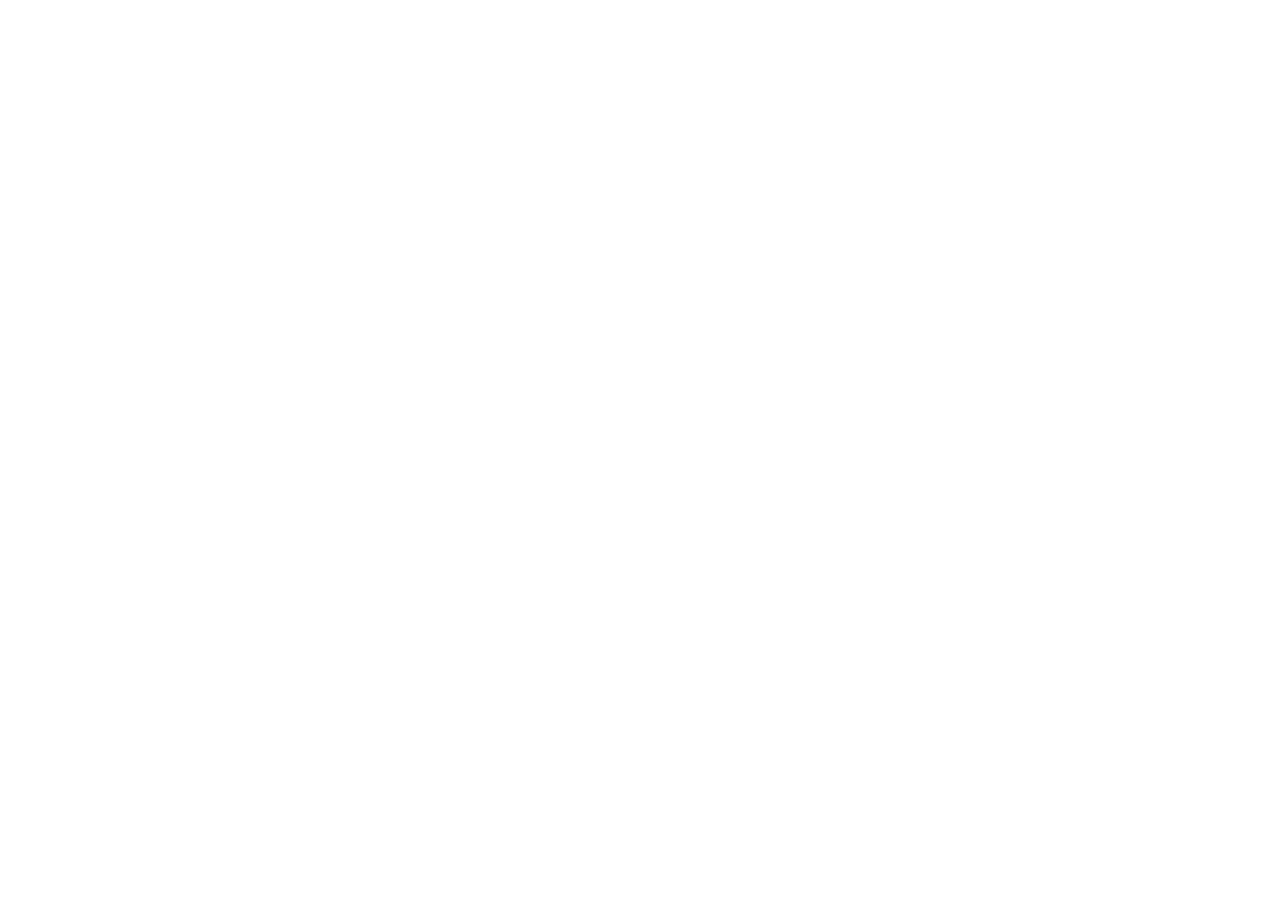
==== index.html @ b313a8e1 "link stylesheets and scripts to index" ====
<!DOCTYPE html>
<html>
    <head>
        <meta charset="utf-8">
        <link rel="stylesheet" href="css/bootstrap.css" type="text/css">
        <link rel="stylesheet" href="css/styles.css" type="text/css">
        <script src="js/jquery-3.2.1.js"></script>
        <script src="js/scripts.js"></script>
        <title>Ping Pong Pandemonium</title>
    </head>
    <body>

    </body>
</html>
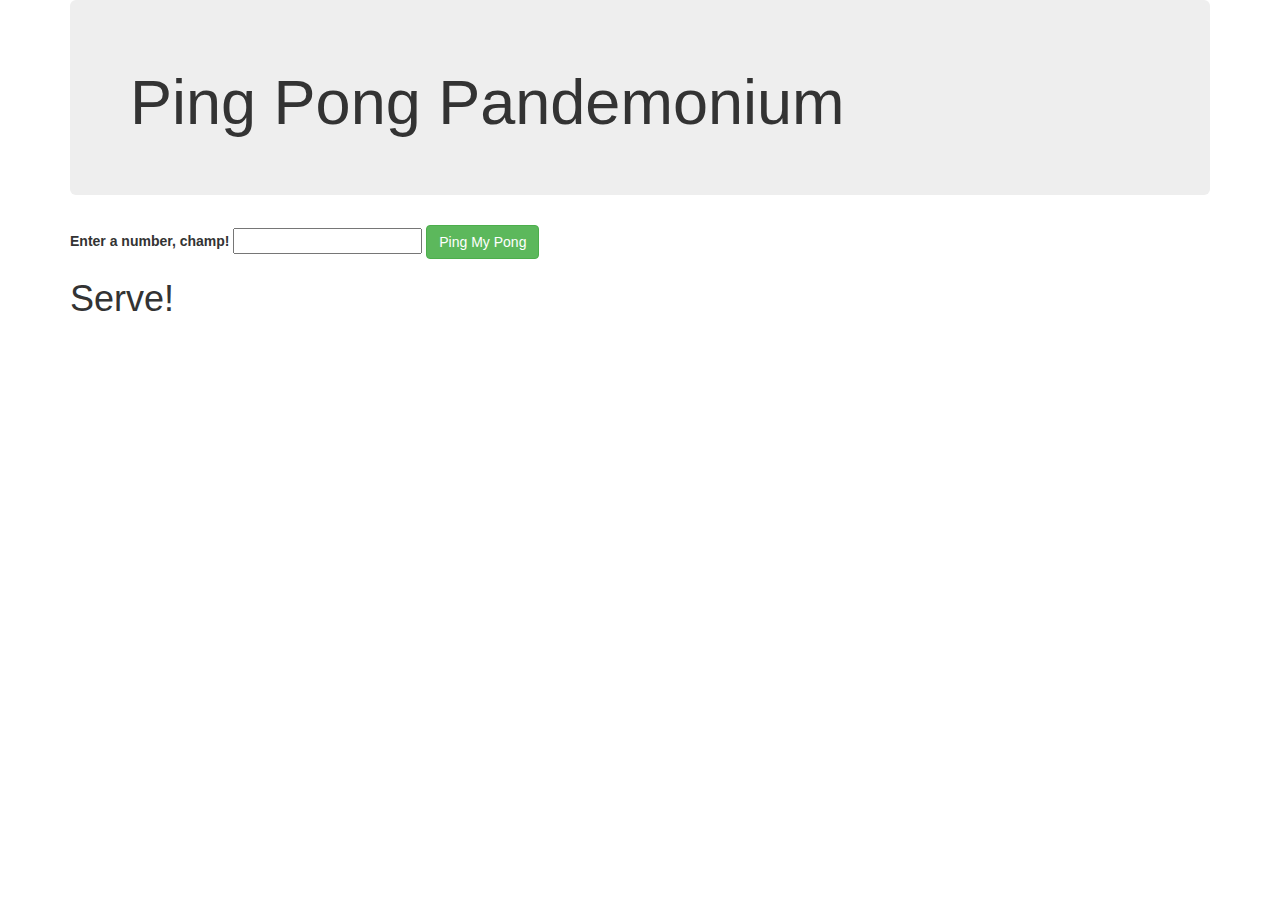
==== commit c2690362: "add base html content and test stylesheet links" ====
--- a/index.html
+++ b/index.html
@@ -9,6 +9,26 @@
         <title>Ping Pong Pandemonium</title>
     </head>
     <body>
+        <div class="container">
 
+            <div class="jumbotron">
+                <h1>Ping Pong Pandemonium</h1>
+            </div>
+
+            <div class="input">
+                <form id="form">
+                    <label for="userInput">Enter a number, champ!</label>
+                    <input type="number" id="userInput">
+
+                    <button type="submit" class="btn btn-success">Ping My Pong</button>
+                </form>
+            </div>
+
+            <div class="output">
+                <h1>Serve!</h1>
+                <ul></ul>
+            </div>
+
+        </div>
     </body>
 </html>
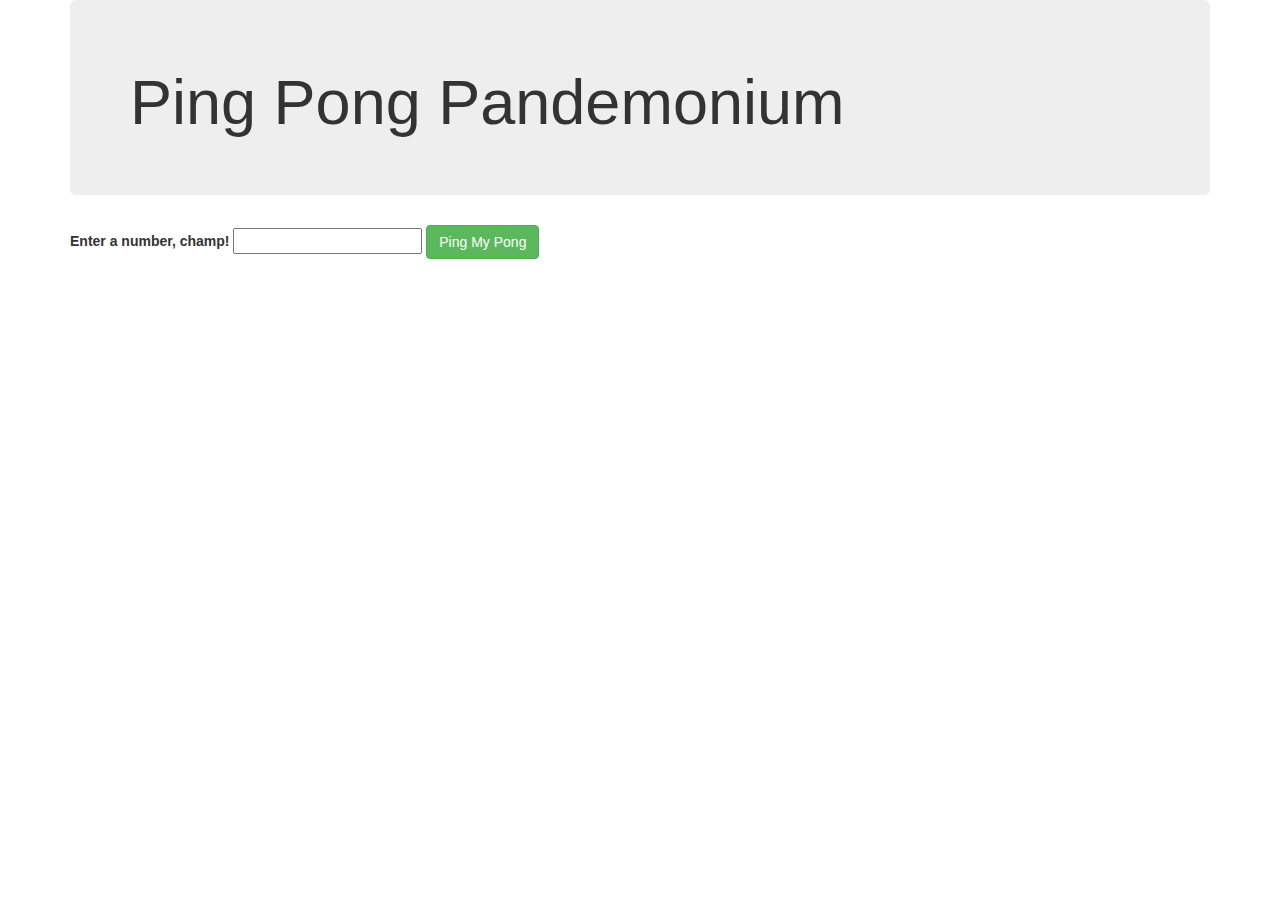
==== commit 02c06945: "set up js input and output" ====
--- a/index.html
+++ b/index.html
@@ -26,7 +26,7 @@
 
             <div class="output">
                 <h1>Serve!</h1>
-                <ul></ul>
+                <ul id="list"></ul>
             </div>
 
         </div>
--- a/css/styles.css
+++ b/css/styles.css
@@ -0,0 +1,3 @@
+.output {
+    display: none;
+}
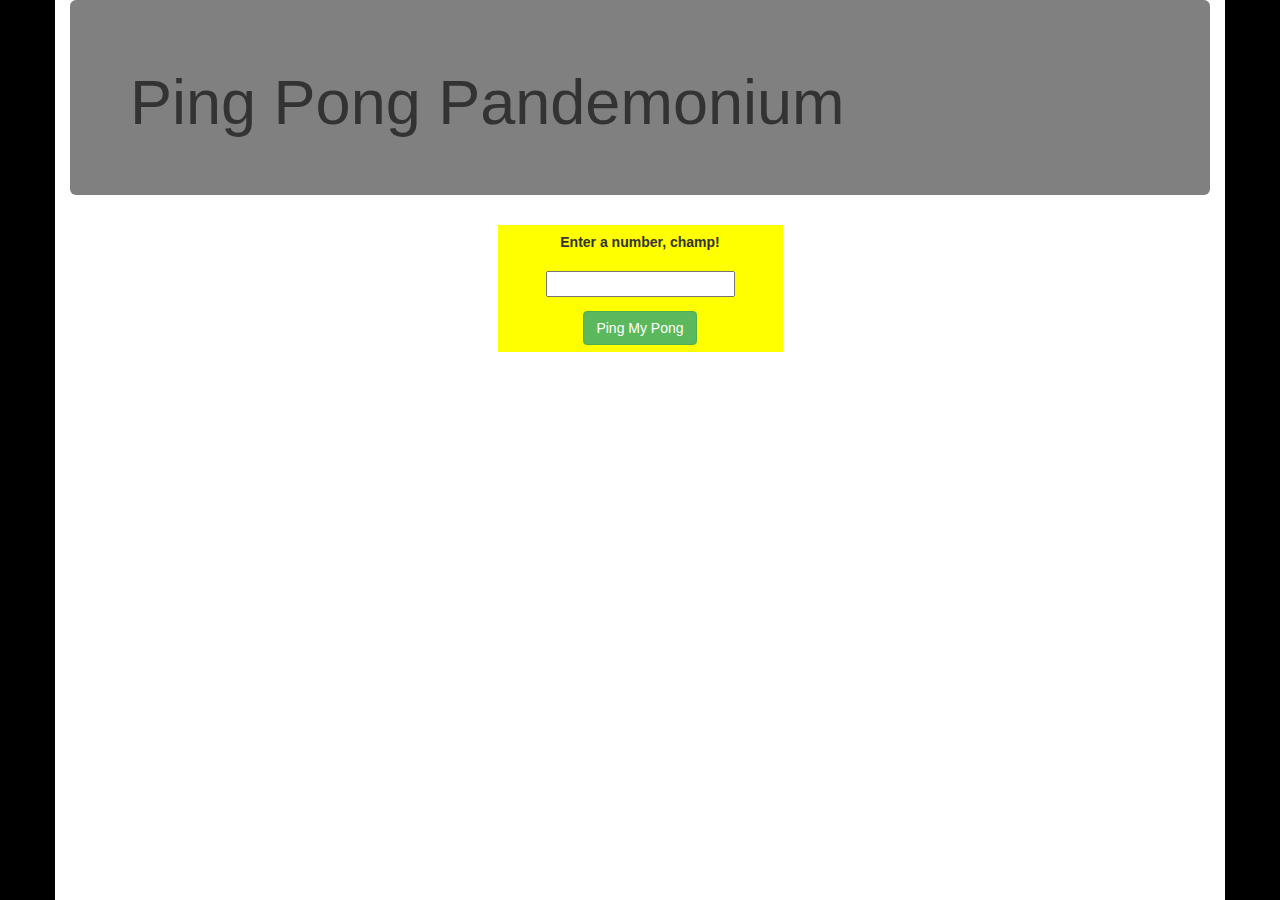
==== commit 0ed15d74: "add  css styling" ====
--- a/index.html
+++ b/index.html
@@ -17,16 +17,28 @@
 
             <div class="input">
                 <form id="form">
-                    <label for="userInput">Enter a number, champ!</label>
-                    <input type="number" id="userInput">
+                    <div class="row center text-center">
+                        <label for="userInput">Enter a number, champ!</label>
+                    </div>
+                    <div class="row center text-center">
+                        <input type="number" id="userInput">
+                    </div>
+                    <div class="row center text-center">
+                        <button type="submit" class="btn btn-success">Ping My Pong</button>
+                    </div>
 
-                    <button type="submit" class="btn btn-success">Ping My Pong</button>
                 </form>
             </div>
 
-            <div class="output">
-                <h1>Serve!</h1>
-                <ul id="list"></ul>
+            <div class="output row">
+                <div class="col col-md-1">
+                </div>
+                <div class="col col-md-10">
+                    <h1>Serve!</h1>
+                    <ul id="list"></ul>
+                </div>
+                <div class="col col-md-1">
+                </div>
             </div>
 
         </div>
--- a/css/styles.css
+++ b/css/styles.css
@@ -1,3 +1,32 @@
+html {
+    height: 100%;
+}
+body {
+    height: 100%;
+    background-color: black;
+}
+
+.container {
+    background-color: white;
+    min-height: 100%;
+    overflow: hidden;
+}
+
 .output {
     display: none;
 }
+
+.jumbotron {
+    background-color: grey;
+}
+
+.center {
+    background-color: yellow;
+    margin: 0 auto;
+    width: 25%;
+    padding: .5em;
+}
+
+#list {
+    display: inline-block;
+}
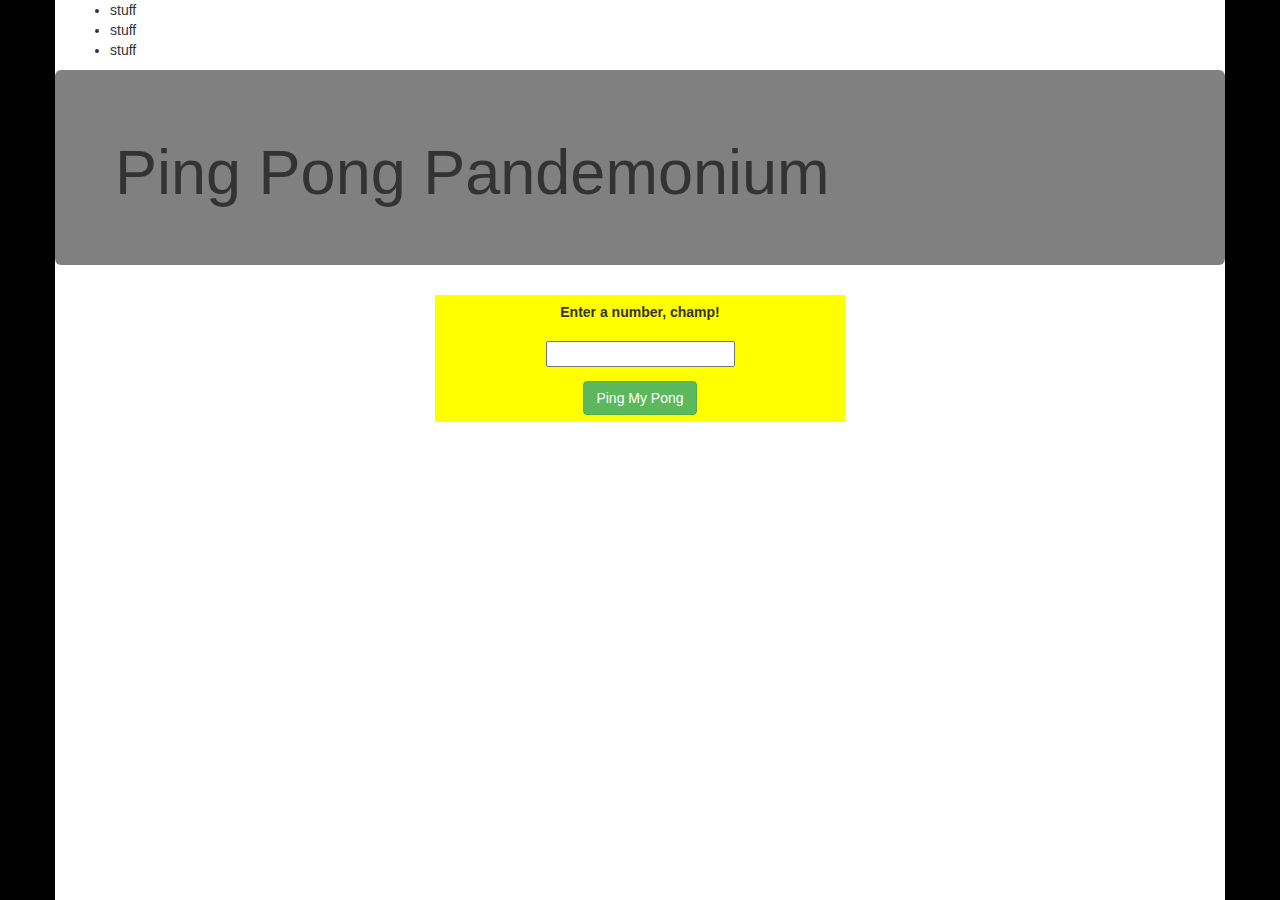
==== commit 8050f206: "add styling and layout update" ====
--- a/index.html
+++ b/index.html
@@ -10,35 +10,46 @@
     </head>
     <body>
         <div class="container">
-
-            <div class="jumbotron">
-                <h1>Ping Pong Pandemonium</h1>
+            <div id="sidebar-wrapper">
+                <ul class="sidebar-brand">
+                    <li>stuff</li>
+                    <li>stuff</li>
+                    <li>stuff</li>
+                </ul>
             </div>
 
-            <div class="input">
-                <form id="form">
-                    <div class="row center text-center">
-                        <label for="userInput">Enter a number, champ!</label>
-                    </div>
-                    <div class="row center text-center">
-                        <input type="number" id="userInput">
-                    </div>
-                    <div class="row center text-center">
-                        <button type="submit" class="btn btn-success">Ping My Pong</button>
+            <div class="row">
+
+                    <div class="jumbotron">
+                        <h1>Ping Pong Pandemonium</h1>
                     </div>
 
-                </form>
-            </div>
+                    <div class="input">
+                        <form id="form">
+                            <div class="row center text-center">
+                                <label for="userInput">Enter a number, champ!</label>
+                            </div>
+                            <div class="row center text-center">
+                                <input type="number" id="userInput">
+                            </div>
+                            <div class="row center text-center">
+                                <button type="submit" class="btn btn-success">Ping My Pong</button>
+                            </div>
 
-            <div class="output row">
-                <div class="col col-md-1">
-                </div>
-                <div class="col col-md-10">
-                    <h1>Serve!</h1>
-                    <ul id="list"></ul>
-                </div>
-                <div class="col col-md-1">
-                </div>
+                        </form>
+                    </div>
+
+                    <div class="output row">
+                        <div class="col col-md-1">
+                        </div>
+                        <div class="col col-md-10">
+                            <h1>Serve!</h1>
+                            <ul id="list"></ul>
+                        </div>
+                        <div class="col col-md-1">
+                        </div>
+                    </div>
+
             </div>
 
         </div>
--- a/css/styles.css
+++ b/css/styles.css
@@ -23,7 +23,7 @@
 .center {
     background-color: yellow;
     margin: 0 auto;
-    width: 25%;
+    width: 35%;
     padding: .5em;
 }
 
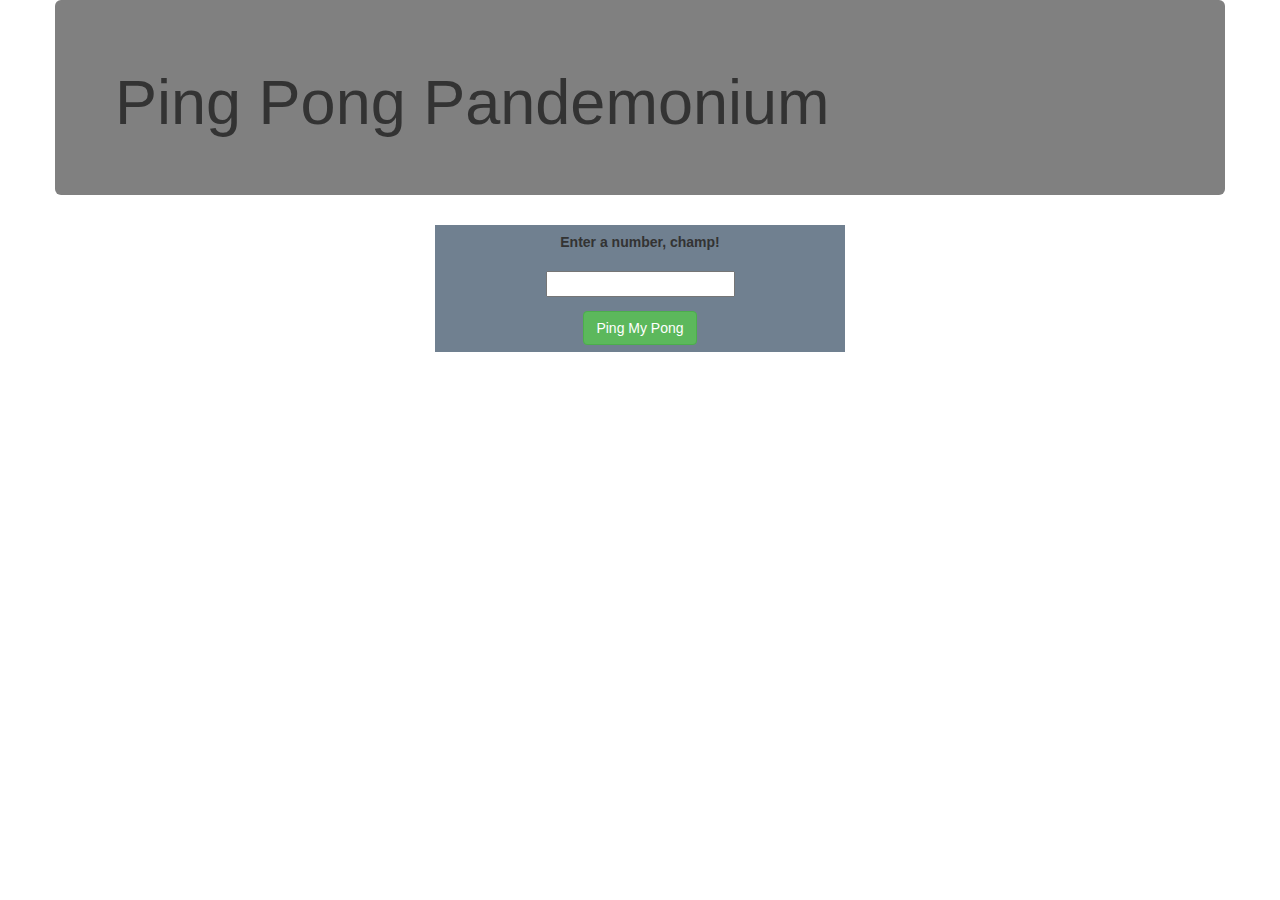
==== commit 4391bbf7: "add functionality to clear list before resubmitting" ====
--- a/index.html
+++ b/index.html
@@ -11,11 +11,11 @@
     <body>
         <div class="container">
             <div id="sidebar-wrapper">
-                <ul class="sidebar-brand">
+                <ol class="sidebar-brand">
                     <li>stuff</li>
                     <li>stuff</li>
                     <li>stuff</li>
-                </ul>
+                </ol>
             </div>
 
             <div class="row">
--- a/css/styles.css
+++ b/css/styles.css
@@ -3,14 +3,8 @@
 }
 body {
     height: 100%;
-    background-color: black;
 }
 
-.container {
-    background-color: white;
-    min-height: 100%;
-    overflow: hidden;
-}
 
 .output {
     display: none;
@@ -21,7 +15,7 @@
 }
 
 .center {
-    background-color: yellow;
+    background-color: slategrey;
     margin: 0 auto;
     width: 35%;
     padding: .5em;
@@ -30,3 +24,120 @@
 #list {
     display: inline-block;
 }
+
+body {
+  overflow-x: hidden;
+}
+
+#wrapper {
+  padding-left: 0;
+  -webkit-transition: all 0.5s ease;
+  -moz-transition: all 0.5s ease;
+  -o-transition: all 0.5s ease;
+  transition: all 0.5s ease;
+}
+
+#wrapper.toggled {
+  padding-left: 250px;
+}
+
+#sidebar-wrapper {
+  z-index: 1000;
+  position: fixed;
+  left: 250px;
+  width: 0;
+  height: 100%;
+  margin-left: -250px;
+  overflow-y: auto;
+  background: #000;
+  -webkit-transition: all 0.5s ease;
+  -moz-transition: all 0.5s ease;
+  -o-transition: all 0.5s ease;
+  transition: all 0.5s ease;
+}
+
+#wrapper.toggled #sidebar-wrapper {
+  width: 250px;
+}
+
+#page-content-wrapper {
+  width: 100%;
+  position: absolute;
+  padding: 15px;
+}
+
+#wrapper.toggled #page-content-wrapper {
+  position: absolute;
+  margin-right: -250px;
+}
+
+
+/* Sidebar Styles */
+
+.sidebar-nav {
+  position: absolute;
+  top: 0;
+  width: 250px;
+  margin: 0;
+  padding: 0;
+  list-style: none;
+}
+
+.sidebar-nav li {
+  text-indent: 20px;
+  line-height: 40px;
+}
+
+.sidebar-nav li a {
+  display: block;
+  text-decoration: none;
+  color: #999999;
+}
+
+.sidebar-nav li a:hover {
+  text-decoration: none;
+  color: #fff;
+  background: rgba(255, 255, 255, 0.2);
+}
+
+.sidebar-nav li a:active, .sidebar-nav li a:focus {
+  text-decoration: none;
+}
+
+.sidebar-nav>.sidebar-brand {
+  height: 65px;
+  font-size: 18px;
+  line-height: 60px;
+}
+
+.sidebar-nav>.sidebar-brand a {
+  color: #999999;
+}
+
+.sidebar-nav>.sidebar-brand a:hover {
+  color: #fff;
+  background: none;
+}
+
+@media(min-width:768px) {
+  #wrapper {
+    padding-left: 0;
+  }
+  #wrapper.toggled {
+    padding-left: 250px;
+  }
+  #sidebar-wrapper {
+    width: 0;
+  }
+  #wrapper.toggled #sidebar-wrapper {
+    width: 250px;
+  }
+  #page-content-wrapper {
+    padding: 20px;
+    position: relative;
+  }
+  #wrapper.toggled #page-content-wrapper {
+    position: relative;
+    margin-right: 0;
+  }
+}
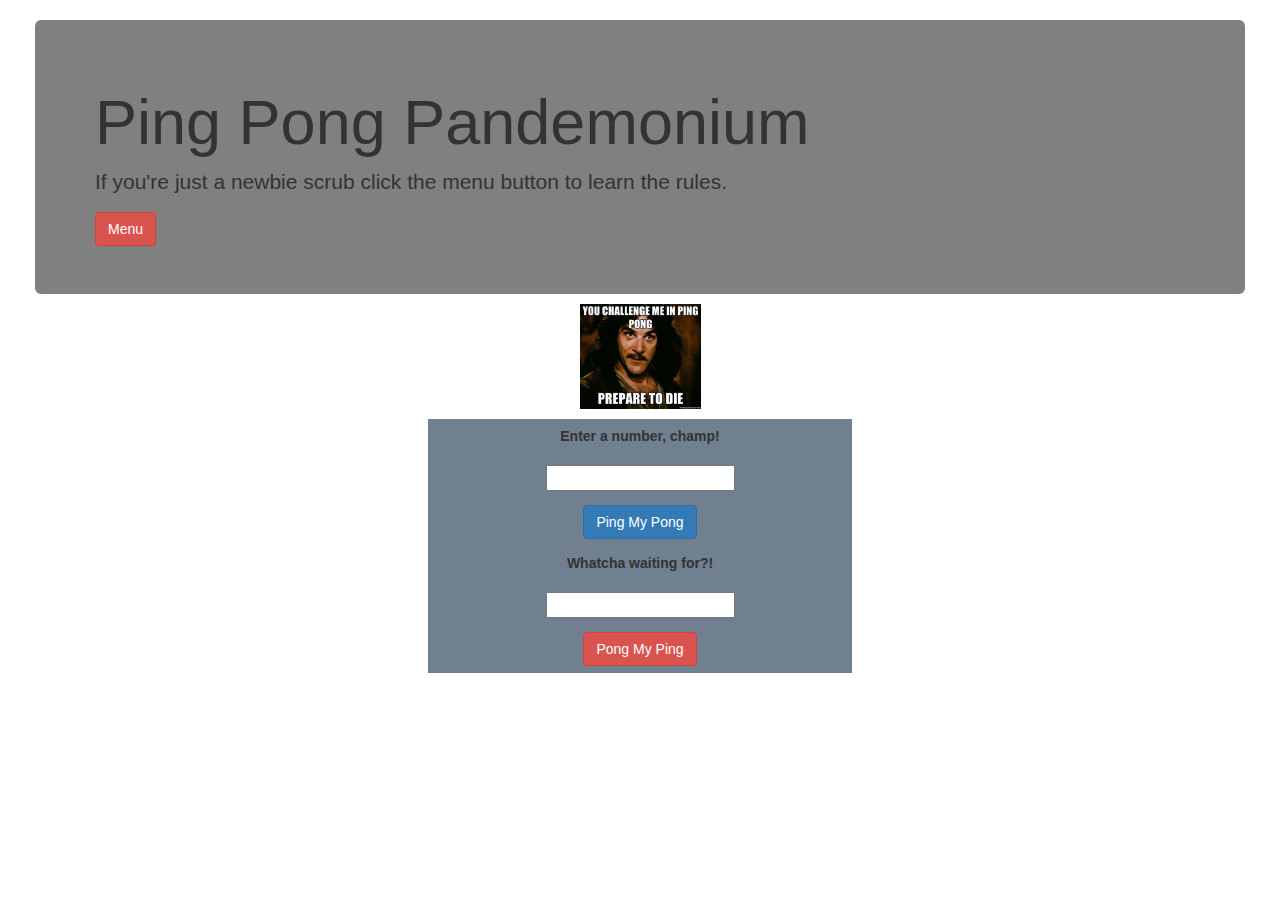
==== commit ec8c991b: "fix file name error" ====
--- a/index.html
+++ b/index.html
@@ -1,57 +1,129 @@
 <!DOCTYPE html>
-<html>
-    <head>
-        <meta charset="utf-8">
-        <link rel="stylesheet" href="css/bootstrap.css" type="text/css">
-        <link rel="stylesheet" href="css/styles.css" type="text/css">
-        <script src="js/jquery-3.2.1.js"></script>
-        <script src="js/scripts.js"></script>
-        <title>Ping Pong Pandemonium</title>
-    </head>
-    <body>
-        <div class="container">
-            <div id="sidebar-wrapper">
-                <ol class="sidebar-brand">
-                    <li>stuff</li>
-                    <li>stuff</li>
-                    <li>stuff</li>
-                </ol>
-            </div>
+<html lang="en">
 
-            <div class="row">
+<head>
 
-                    <div class="jumbotron">
-                        <h1>Ping Pong Pandemonium</h1>
+    <meta charset="utf-8">
+    <meta name="viewport" content="width=device-width, initial-scale=1, shrink-to-fit=no">
+
+    <title>Ping Pong Pandemonium</title>
+
+    <link rel="stylesheet" href="css/bootstrap.css" type="text/css">
+    <link rel="stylesheet" href="css/styles.css" type="text/css">
+    <script src="js/jquery-3.2.1.js"></script>
+    <script src="js/scripts.js"></script>
+</head>
+
+<body>
+
+    <div id="wrapper">
+
+        <!-- Sidebar -->
+        <div id="sidebar-wrapper">
+            <img id="ping"src="img/ping.png" alt="ping pong paddle">
+            <ul class="sidebar-nav">
+                <li class="sidebar-brand">
+                    <a href="https://en.wikipedia.org/wiki/Fizz_buzz">
+                        Ping Pong > Fizz Buzz
+                    </a>
+                </li>
+                <li>
+                    <a href="#">Epicodus</a>
+                </li>
+                <li>
+                    <a href="#">Github</a>
+                </li>
+                <li>
+                    <a href="https://medium.freecodecamp.org/the-10-most-popular-coding-challenge-websites-of-2016-fb8a5672d22f">More code challenges</a>
+                </li>
+
+                <li id="colorRules">
+                    rules
+                    <ul id="listRules">
+                        <li>Enter A Number</li>
+                        <li>Ping = divisible by 3</li>
+                        <li>Pong = divisible by 5</li>
+                        <li>Ping Pong = divisible by 15</li>
+                    </ul>
+                </li>
+            </ul>
+
+        </div>
+        <!-- /#sidebar-wrapper -->
+
+        <!-- Page Content -->
+        <div id="page-content-wrapper">
+            <div class="container-fluid">
+                <div class="jumbotron">
+                    <h1>Ping Pong Pandemonium</h1>
+                    <p>If you're just a newbie scrub click the menu button to learn the rules.</p>
+                    <a href="#menu-toggle" class="btn btn-secondary btn-danger" id="menu-toggle">Menu</a>
+                </div>
+
+                <img id="inigo"src="img/pong.jpg" alt="Inigo Montoya">
+
+                <div class="input">
+                    <form id="form1">
+                        <div class="row center text-center">
+                            <label for="userInput">Enter a number, champ!</label>
+                        </div>
+                        <div class="row center text-center">
+                            <input type="number" id="userInput">
+                        </div>
+                        <div class="row center text-center">
+                            <button type="submit" class="btn btn-primary">Ping My Pong</button>
+                        </div>
+                    </form>
+
+                    <form id="form2">
+                        <div class="row center text-center">
+                            <label for="userInput2">Whatcha waiting for?!</label>
+                        </div>
+                        <div class="row center text-center">
+                            <input type="number" id="userInput2">
+                        </div>
+                        <div class="row center text-center">
+                            <button type="submit" class="btn btn-danger">Pong My Ping</button>
+                        </div>
+                    </form>
+                </div>
+
+                <div class="output row">
+
+                    <div class="col col-md-2">
+                    </div>
+                        <div class="col col-md-8">
+                            <div class="well">
+                                <img id="inigo2"src="img/ping.png" alt="Inigo Montoya">
+                                <h1>Serve!</h1>
+                                <ul id="list"></ul>
+                            </div>
+                        </div>
+                    <div class="col col-md-2">
                     </div>
 
-                    <div class="input">
-                        <form id="form">
-                            <div class="row center text-center">
-                                <label for="userInput">Enter a number, champ!</label>
-                            </div>
-                            <div class="row center text-center">
-                                <input type="number" id="userInput">
-                            </div>
-                            <div class="row center text-center">
-                                <button type="submit" class="btn btn-success">Ping My Pong</button>
-                            </div>
-
-                        </form>
-                    </div>
-
-                    <div class="output row">
-                        <div class="col col-md-1">
-                        </div>
-                        <div class="col col-md-10">
-                            <h1>Serve!</h1>
-                            <ul id="list"></ul>
-                        </div>
-                        <div class="col col-md-1">
-                        </div>
-                    </div>
+                </div>
 
             </div>
+        </div>
+        <!-- /#page-content-wrapper -->
 
-        </div>
-    </body>
+    </div>
+    <!-- /#wrapper -->
+
+    <!-- Bootstrap core JavaScript -->
+    <script src="vendor/jquery/jquery.min.js"></script>
+    <script src="vendor/popper/popper.min.js"></script>
+    <script src="vendor/bootstrap/js/bootstrap.min.js"></script>
+
+    <!-- Menu Toggle Script -->
+    <script>
+    $("#menu-toggle").click(function(e) {
+        e.preventDefault();
+        $("#wrapper").toggleClass("toggled");
+    });
+    </script>
+
+</body>
+
 </html>
--- a/css/styles.css
+++ b/css/styles.css
@@ -1,10 +1,6 @@
-html {
-    height: 100%;
+body {
+    background-image: url('https://i.pinimg.com/originals/62/f4/7d/62f47dd58a97852abe7b9f2586524226.jpg');
 }
-body {
-    height: 100%;
-}
-
 
 .output {
     display: none;
@@ -12,6 +8,11 @@
 
 .jumbotron {
     background-color: grey;
+    margin-bottom: 10px;
+}
+
+#form2 {
+    margin-bottom: 10px;
 }
 
 .center {
@@ -27,6 +28,34 @@
 
 body {
   overflow-x: hidden;
+}
+
+#colorRules {
+    color: white;
+}
+
+#listRules li{
+    list-style: none;
+}
+
+#ping {
+    opacity: 0.25;
+    filter: alpha(opacity=525);
+    height: 30%;
+    width: 85%;
+}
+
+#inigo {
+    display: block;
+    margin: auto;
+    width: 10%;
+    padding-bottom: 10px;
+}
+
+#inigo2 {
+    float: right;
+    width: 20%;
+    margin-top: 30px;
 }
 
 #wrapper {
